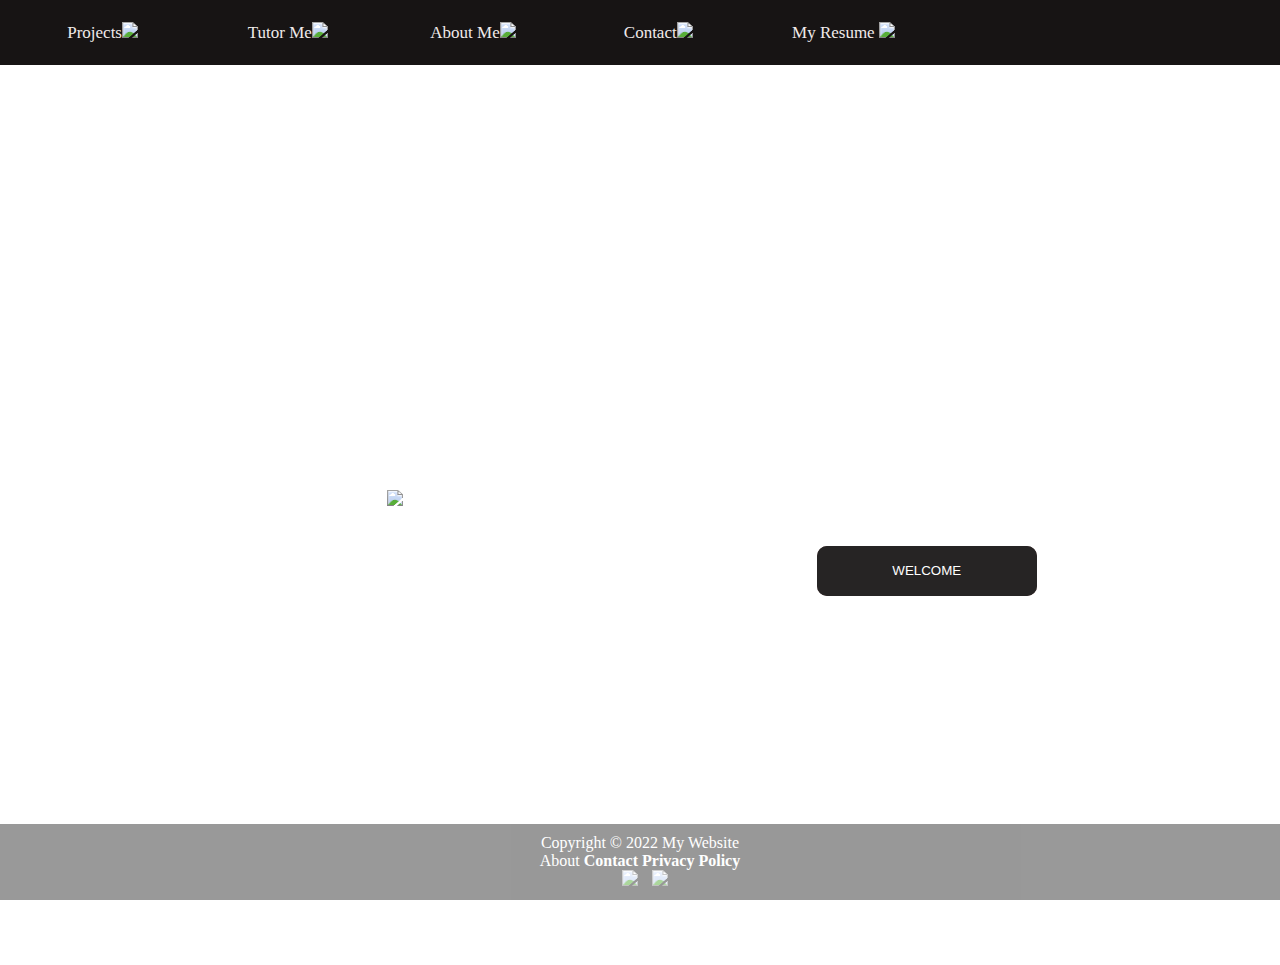
==== index.html @ 7ca10dc1 "create index.html file" ====
<!DOCTYPE html>
<html>
<head>


<Body background ="C:\Users\akume\OneDrive\Desktop\images\Black and Yellow Dark Gamer Survival YouTube Banner.png">
  <link rel="stylesheet" href="style.css">
<style>




    /* Style the top navigation bar */
    .topnav {
      /* position: fixed; */
      top: 0;
      padding: 10px;
      width:100%;
      overflow: hidden;
      background-color: rgb(23, 20, 20);
     
    }
    
    /* Style the topnav links */
    .topnav a {
      float: left;
      display: block;
      color: #f0eaea;
      text-align: center;
      padding: 12px ;
      text-decoration: none;
      font-size: 17px;
      width: 14.7%;
    }
    
    /* Change color on hover */
    .topnav a:hover {
      background-color: rgb(141, 138, 151);
      border-radius: 20px;
    }




/* Responsive layout - when the screen is less than 800px wide, make the two columns stack on top of each other instead of next to each other */
@media screen and (max-width: 800px) {
      .leftcolumn, .rightcolumn {   
        width: 100%;
        padding: 0;
      }
    }
    
    /* Responsive layout - when the screen is less than 400px wide, make the navigation links stack on top of each other instead of next to each other */
    @media screen and (max-width: 400px) {
      .topnav a {
        float: none;
        width: 100%;
      }
    }

    * {
  padding: 0;
  margin: 0;
  box-sizing: border-box;
}

.container {
  width: 100%;
  min-height: 100vh;
  position: relative;
  display: flex;
  justify-content: center;
  align-items: center;
  
}

.text span {
  font-size: 60px;
  padding: 0 10px;
  /* text-transform:; */
  color: #fff;
  animation: zoomup 2s linear infinite;
  animation-delay: calc(200ms * var(--i));
}

@keyframes zoomup {
  0%,
  100% {
    color: #00c2ba;
    filter: blur(1px);
    text-shadow: 0 0 10px #00c2ba, 0 0 20px #00c2ba, 0 0 30px #00c2ba,
      0 0 40px #00c2ba, 0 0 60px #00c2ba, 0 0 80px #00c2ba, 0 0 100px #00c2ba,
      0 0 120px #00c2ba;
  }

  5%,
  95% {
    filter: blur(0);
    color: #fff;
    text-shadow: none;
  }
}

#footer {
  background-color: #333333;
  color: #FFFFFF;
  position: fixed;
  bottom: 0;
  padding: 10px;
  width: 100%;
  text-align: center;
  opacity: 0.5;
}

#footer nav a {
  color: #FFFFFF;
  text-decoration: none;
  margin-left: 10px;
  
}

.glow-on-hover {
    width: 220px;
    height: 50px;
    border: none;
    outline: none;
    color: #fff;
    background: rgb(116, 87, 87);
    cursor: pointer;
    position: relative;
    z-index: 0;
    justify-content: right;
    align-items: right;
    
    border-radius: 10px;
}

.glow-on-hover:before {
    content: '';
    background: linear-gradient(45deg, #ff0000, #ff7300, #fffb00, #48ff00, #00ffd5, #002bff, #7a00ff, #ff00c8, #ff0000);
    position: absolute;
    top: -2px;
    left:-2px;
    background-size: 400%;
    z-index: -1;
    filter: blur(5px);
    width: calc(100% + 4px);
    height: calc(100% + 4px);
    animation: glowing 20s linear infinite;
    opacity: 0;
    transition: opacity .3s ease-in-out;
    border-radius: 10px;
}

.glow-on-hover:active {
    color: #000
}

.glow-on-hover:active:after {
    background: transparent;
}

.glow-on-hover:hover:before {
    opacity: 1;
}

.glow-on-hover:after {
    z-index: -1;
    content: '';
    position: absolute;
    width: 100%;
    height: 100%;
    background: rgb(38, 36, 36);
    left: 0;
    top: 0;
    border-radius: 10px;
}
.download-button {
  background-color: #4CAF50; /* Green */
  border: none;
  color: white;
  padding: 15px 32px;
  text-align: center;
  text-decoration: none;
  display: inline-block;
  font-size: 16px;
  margin: 4px 2px;
  cursor: pointer;
  border-radius: 8px;
}





@keyframes glowing {
    0% { background-position: 0 0; }
    50% { background-position: 400% 0; }
    100% { background-position: 0 0; }
}



</style>
<body>

  <div class="topnav">

    <a href="C:\Users\akume\resume.html">Projects<img src="C:\Users\akume\OneDrive\Desktop\images\diagram-project.png"></a>
    <a href="C:\Users\akume\Tutorme.html">Tutor Me<img src="C:\Users\akume\OneDrive\Desktop\images\book-font (2).png"></a>
    <a href="C:\Users\akume\About me.html">About Me<img src="C:\Users\akume\OneDrive\Desktop\images\user (8).png"></a>
    <a href="C:\Users\akume\contact.html" >Contact<img src="C:\Users\akume\OneDrive\Desktop\images\envelope.png"></a>
    <a href="C:\Users\akume\projects.html" >My Resume <img src="C:\Users\akume\OneDrive\Desktop\images\id-badge.png"></a>
  </div>
    
    <div class="container">
      <div class="text">
        <br>
        <span style="--i:1">HI !! <img src="C:\Users\akume\OneDrive\Desktop\images\smile-beam (1).png"></span>
        <br>
        <span style="--i:1">I'm</span>
        <span style="--i:3"><u><strong>E</strong></u></span>
        <span style="--i:4"><u><strong>m</strong></u></span>
        <span style="--i:5"><u><strong>m</strong></u></span>
        <span style="--i:6"><u><strong>a</strong></u></span>
        <span style="--i:7"><u><strong>n</strong></u></span>
        <span style="--i:7"><u><strong>u</strong></u></span>
        <span style="--i:7"><u><strong>e</strong></u></span>
        <span style="--i:7"><u><strong>l</strong></u></span>
    

        <a href="C:\Users\akume\About me.html"><button class="glow-on-hover" type="button">WELCOME</button></a>

      </div>
    </div>

    <!-- C:\Users\akume\Downloads\smile-beam.png
    C:\Users\akume\Downloads\smile-beam (1).png -->

    <div id="footer">
      <p>Copyright © 2022 My Website</p>
      <nav>
        <c href="#">About</c>
        <b href="#">Contact</b>
        <b href="#">Privacy Policy</b>
        <br>
        <p1><a href="https://www.linkedin.com/in/emmanuel-akumefula-429292211/"><img src="C:\Users\akume\OneDrive\Desktop\images\icons8-linkedin-circled-50.png"></a></p1>
        <p1><a href="https://www.instagram.com/emmz.ace/"><img src="C:\Users\akume\OneDrive\Desktop\images\icons8-instagram-48.png"></a></p1>
      </nav>
    </div>


    















</body>
</html>
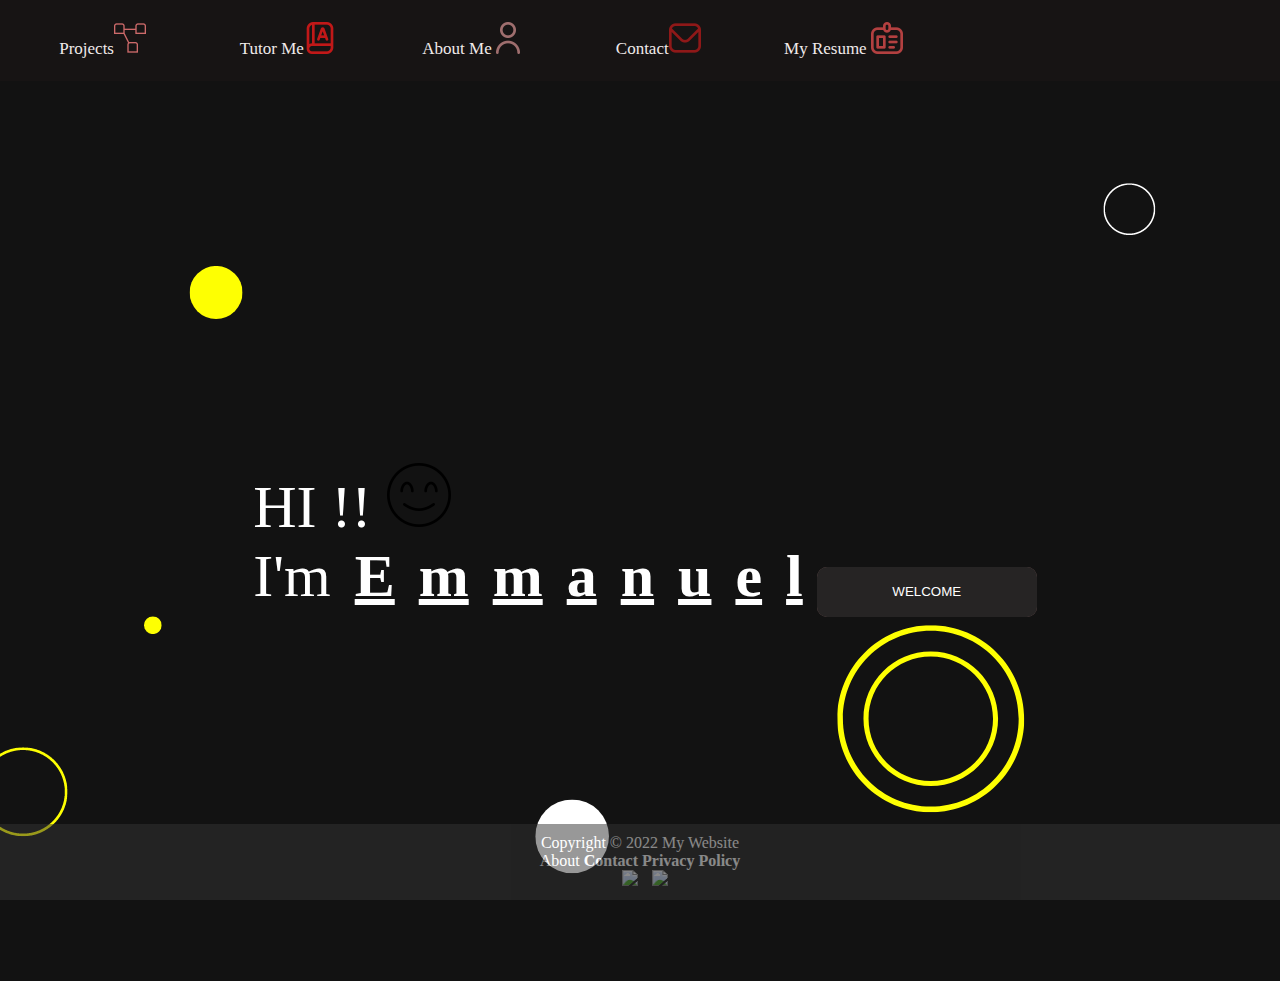
==== commit 500ef0dc: "create index.html file" ====
--- a/index.html
+++ b/index.html
@@ -3,7 +3,7 @@
 <head>
 
 
-<Body background ="C:\Users\akume\OneDrive\Desktop\images\Black and Yellow Dark Gamer Survival YouTube Banner.png">
+<Body background ="Black and Yellow Dark Gamer Survival YouTube Banner.png">
   <link rel="stylesheet" href="style.css">
 <style>
 
@@ -206,17 +206,17 @@
 
   <div class="topnav">
 
-    <a href="C:\Users\akume\resume.html">Projects<img src="C:\Users\akume\OneDrive\Desktop\images\diagram-project.png"></a>
-    <a href="C:\Users\akume\Tutorme.html">Tutor Me<img src="C:\Users\akume\OneDrive\Desktop\images\book-font (2).png"></a>
-    <a href="C:\Users\akume\About me.html">About Me<img src="C:\Users\akume\OneDrive\Desktop\images\user (8).png"></a>
-    <a href="C:\Users\akume\contact.html" >Contact<img src="C:\Users\akume\OneDrive\Desktop\images\envelope.png"></a>
-    <a href="C:\Users\akume\projects.html" >My Resume <img src="C:\Users\akume\OneDrive\Desktop\images\id-badge.png"></a>
+    <a href="EmmanuelAkumefula/SITE/resume.html">Projects<img src="diagram-project.png"></a>
+    <a href="EmmanuelAkumefula/SITE/Tutorme.html">Tutor Me<img src="book-font (2).png"></a>
+    <a href="EmmanuelAkumefula/SITE/About me.html">About Me<img src="user (8).png"></a>
+    <a href="EmmanuelAkumefula/SITE/contact.html" >Contact<img src="envelope.png"></a>
+    <a href="EmmanuelAkumefula/SITE/projects.html" >My Resume <img src="id-badge.png"></a>
   </div>
     
     <div class="container">
       <div class="text">
         <br>
-        <span style="--i:1">HI !! <img src="C:\Users\akume\OneDrive\Desktop\images\smile-beam (1).png"></span>
+        <span style="--i:1">HI !! <img src="smile-beam (1).png"></span>
         <br>
         <span style="--i:1">I'm</span>
         <span style="--i:3"><u><strong>E</strong></u></span>
@@ -229,7 +229,7 @@
         <span style="--i:7"><u><strong>l</strong></u></span>
     
 
-        <a href="C:\Users\akume\About me.html"><button class="glow-on-hover" type="button">WELCOME</button></a>
+        <a href="EmmanuelAkumefula/SITE/About me.html"><button class="glow-on-hover" type="button">WELCOME</button></a>
 
       </div>
     </div>
@@ -244,8 +244,8 @@
         <b href="#">Contact</b>
         <b href="#">Privacy Policy</b>
         <br>
-        <p1><a href="https://www.linkedin.com/in/emmanuel-akumefula-429292211/"><img src="C:\Users\akume\OneDrive\Desktop\images\icons8-linkedin-circled-50.png"></a></p1>
-        <p1><a href="https://www.instagram.com/emmz.ace/"><img src="C:\Users\akume\OneDrive\Desktop\images\icons8-instagram-48.png"></a></p1>
+        <p1><a href="EmmanuelAkumefula/SITE/icons8-linkedin-circled-50.png"><img src="C:\Users\akume\OneDrive\Desktop\images\icons8-linkedin-circled-50.png"></a></p1>
+        <p1><a href="EmmanuelAkumefula/SITE/icons8-instagram-48.png"><img src="C:\Users\akume\OneDrive\Desktop\images\icons8-instagram-48.png"></a></p1>
       </nav>
     </div>
 
--- a/style.css
+++ b/style.css
@@ -0,0 +1,145 @@
+.projects {
+    display: flex;
+    flex-wrap: wrap;
+    justify-content: center;
+  }
+  
+  .project {
+    position: relative;
+    width: 300px;
+    height: 200px;
+    margin: 20px;
+    overflow: hidden;
+    text-align: center;
+    transition: all 0.3s ease-in-out;
+  }
+  
+  .project:hover {
+    transform: scale(1.1);
+    box-shadow: 0px 0px 10px rgba(0, 0, 0, 0.3);
+  }
+  
+  .project img {
+    width: 100%;
+    height: 100%;
+    object-fit: cover;
+    animation: project-img 1s ease-in-out infinite;
+  }
+  
+  .project-info {
+    position: absolute;
+    top: 50%;
+    left: 50%;
+    transform: translate(-50%, -50%);
+    visibility: hidden;
+    opacity: 0;
+    transition: all 0.3s ease-in-out;
+  }
+  
+  .project:hover .project-info {
+    visibility: visible;
+    opacity: 1;
+  }
+
+  .contact {
+    background-color: #f8f8f8;
+    padding: 50px;
+    text-align: center;
+  }
+  
+  .contact h2 {
+    font-size: 32px;
+    margin-bottom: 20px;
+  }
+  
+  .contact p {
+    font-size: 18px;
+    margin-bottom: 30px;
+  }
+  
+  .contact-info {
+    display: flex;
+    flex-wrap: wrap;
+    justify-content: center;
+  }
+  
+  .contact-info .email, .contact-info .phone {
+    margin-right: 30px;
+    font-size: 22px;
+  }
+  
+  .contact-info a {
+    color: #333;
+  }
+  
+  .contact-info a:hover {
+    color: #007bff;
+  }
+  .glow-button {
+    display: inline-block;
+    padding: 10px 20px;
+    font-size: 18px;
+    font-weight: bold;
+    text-transform: uppercase;
+    text-align: center;
+    color: #fff;
+    background-color: #2196f3;
+    border-radius: 5px;
+    box-shadow: 0 5px 15px rgba(33, 150, 243, 0.4);
+    transition: all 0.3s ease;
+  }
+  
+  .glow-button:hover {
+    background-color: #1565c0;
+    box-shadow: 0 8px 20px rgba(33, 150, 243, 0.8);
+  }
+  .glow-background {
+    background: #000;
+    animation: glow 5s ease-in-out infinite;
+  }
+  
+  @keyframes glow {
+    0% {
+      background: #cb8a8a;
+      box-shadow: 0 0 10px #fff;
+    }
+  
+    50% {
+      background: #333;
+      box-shadow: 0 0 20px #fff;
+    }
+  
+    100% {
+      background: #aa9bd2;
+      box-shadow: 0 0 10px #fff;
+    }
+  }
+  
+  @keyframes project-img {
+    0% {
+      transform: scale(1);
+    }
+    50% {
+      transform: scale(3);
+    }
+    100% {
+      transform: scale(1);
+    }
+  }
+  
+  .animated {
+    animation: animate-text 5s ease-in-out infinite;
+  }
+  
+  @keyframes animate-text {
+    0% {
+      transform: translateY(0);
+    }
+    25% {
+      transform: translateY(-20px);
+    }
+    50% {
+      transform: translateY(0);
+    }
+  }
+  